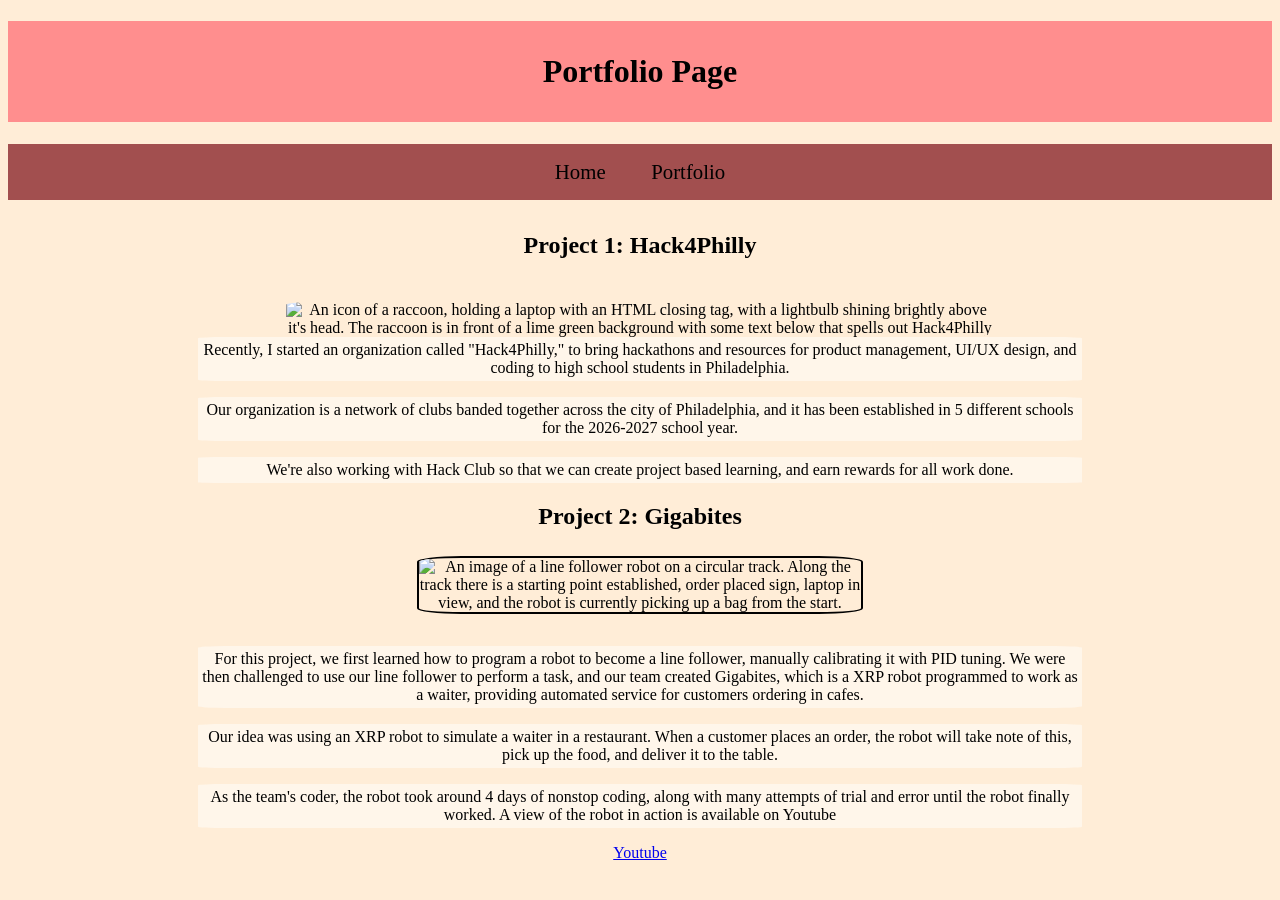
==== portfolio.html @ fec67422 "e" ====
<!doctype html>
<html>
  <head>
    <title>Selena</title>
    <meta charset="utf-8" />
    <meta http-equiv="X-UA-Compatible" content="IE=edge" />
    <meta name="viewport" content="width=device-width, initial-scale=1" />

    <!-- link the webpage's stylesheet -->
    <link rel="stylesheet" href="/style.css" />
  </head>

  <body>
    <h1>Portfolio Page</h1>

    <nav>
      <ul>
        <li>
          <a href="index.html">Home</a>
        </li>
        <li>
          <a href="portfolio.html">Portfolio</a>
        </li>
      </ul>
    </nav>
    <h2>Project 1: Hack4Philly</h2>
    <main>
      <img
        class="stuart"
        src="https://media.discordapp.net/attachments/1147231627374764133/1556899120441065472/stuarticon_1.png?backend=b2&ex=6af0af8c&is=6aef5e0c&hm=13df88440c8bc75732f75b89eb2232d1aabd860d97645184c0e12db1deed1522&=&format=webp&quality=lossless&width=640&height=640"
        alt="An icon of a raccoon, holding a laptop with an HTML closing tag, with a lightbulb shining brightly above it's head. The raccoon is in front of a lime green background with some text below that spells out Hack4Philly"
      />

      <p class="description">
        Recently, I started an organization called "Hack4Philly," to bring
        hackathons and resources for product management, UI/UX design, and
        coding to high school students in Philadelphia.
      </p>
      <p class="description">
        Our organization is a network of clubs banded together across the city
        of Philadelphia, and it has been established in 5 different schools for
        the 2026-2027 school year.
      </p>

      <p class="description">
        We're also working with Hack Club so that we can create project based
        learning, and earn rewards for all work done.
      </p>
      <h2>Project 2: Gigabites</h2>

      <img
        src="https://media.discordapp.net/attachments/1147231627374764133/1537715870275473489/IMG_5832.png?ex=6af0c540&is=6aef73c0&hm=111834da7825d9a1cb878f44aa9a02376ce85ad1025adef3cbb29ba97b42e3bd&=&format=webp&quality=lossless&width=640&height=531"
        alt="An image of a line follower robot on a circular track. Along the track there is a starting point established, order placed sign, laptop in view, and the robot is currently picking up a bag from the start."
      />

      <p class="description">
        For this project, we first learned how to program a robot to become a
        line follower, manually calibrating it with PID tuning. We were then
        challenged to use our line follower to perform a task, and our team
        created Gigabites, which is a XRP robot programmed to work as a waiter,
        providing automated service for customers ordering in cafes.
      </p>

      <p class="description">
        Our idea was using an XRP robot to simulate a waiter in a restaurant.
        When a customer places an order, the robot will take note of this, pick
        up the food, and deliver it to the table.
      </p>

      <p class="description">
        As the team's coder, the robot took around 4 days of nonstop coding,
        along with many attempts of trial and error until the robot finally
        worked. A view of the robot in action is available on Youtube
      </p>

      <a href="https://youtube.com/shorts/0k_kAhb0Dm4?feature=share">
        Youtube
      </a>
    </main>
  </body>
</html>
---- style.css ----
body {
  background-color: #ffedd7;
  text-align: center;
}

p {
  color: black;
  padding-bottom: 1em;
  padding-top: 1em;
}

header {
  color: #5d0707;
  background-color: #ff8e8e;
}

h1 {
  padding-top: 1em;
  padding-bottom: 1em;
  background-color: #ff8e8e;
}

h2 {
  padding-bottom: 0.25em;
}
img {
  max-width: 50%;
  max-height: 50%;
  border-radius: 10%;
  border: 2px solid black;
  margin-bottom: 2em;
}

ul {
  list-style-type: none;
  background-color: #a24f4f;
  overflow: hidden;
  padding: 1em;
  margin-bottom: 2em;
}

li {
  display: inline;
}

li a {
  text-decoration: none;
  color: black;
  font-size: 1.3em;
  padding: 1em;
}

li a:hover {
  background-color: white;
}

main {
  text-align: center;
  margin-top: 0;
  margin-bottom: 0;
  margin-left: 15%;
  margin-right: 15%;
  padding-top: 1em;
}

.description {
  background-color: #fff6ea;
  border-radius: 3%;
  padding-top: 0.25em;
  padding-left: 0.25em;
  padding-right: 0.25em;
  padding-bottom: 0.25em;
  margin-bottom: 1em;
  margin-top: 0;
}

.stuart {
  border: none;
  max-width: 80%;
  max-height: 80%;
  margin-bottom: 0;
}

#pfp {
  max-width: 30%;
  max-height: 30%;
  border: 3px solid black;
}
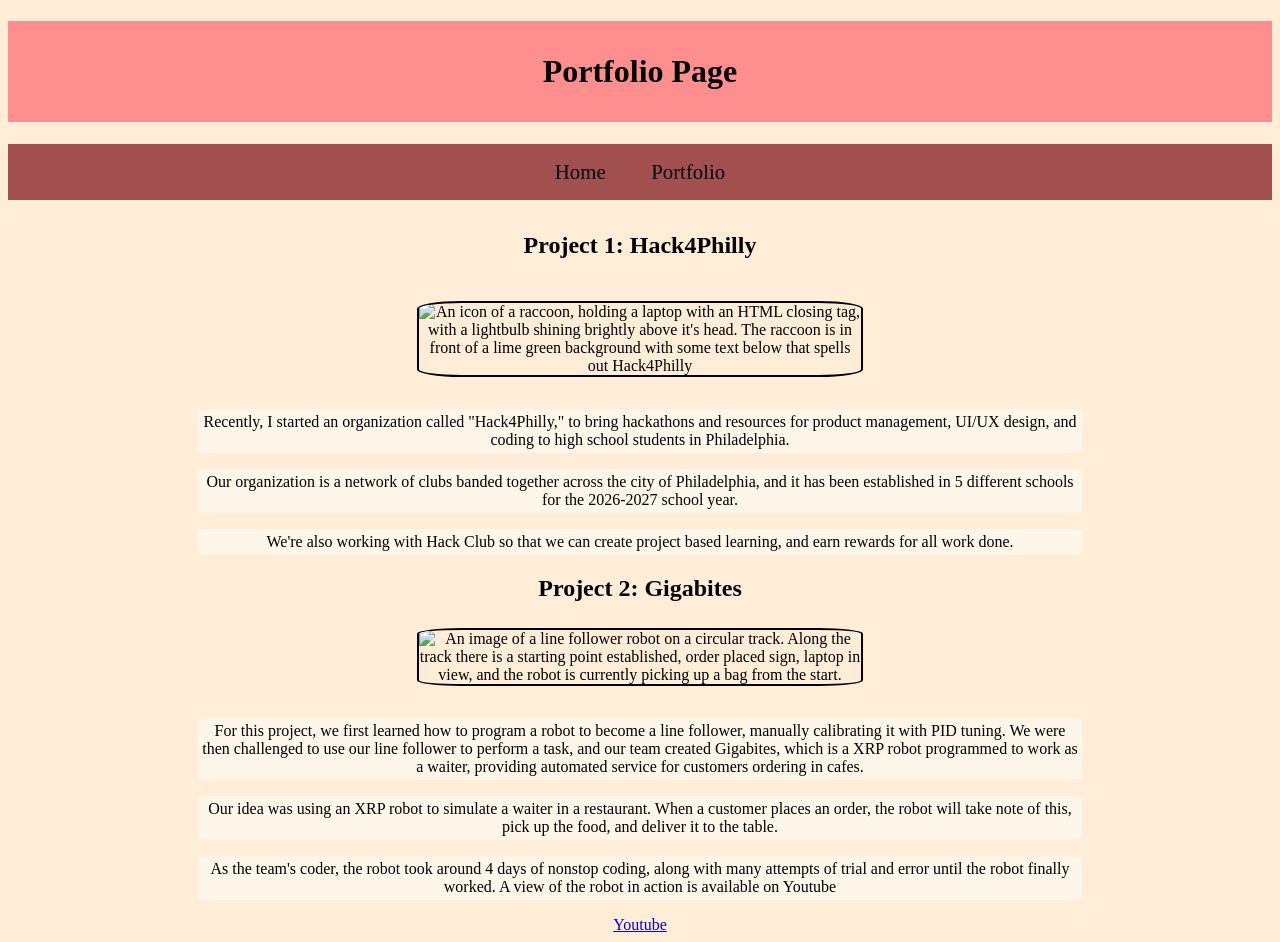
==== commit e31d95e0: "Remove class attribute from project image" ====
--- a/portfolio.html
+++ b/portfolio.html
@@ -7,7 +7,7 @@
     <meta name="viewport" content="width=device-width, initial-scale=1" />
 
     <!-- link the webpage's stylesheet -->
-    <link rel="stylesheet" href="/style.css" />
+    <link rel="stylesheet" href="style.css">
   </head>
 
   <body>
@@ -26,7 +26,6 @@
     <h2>Project 1: Hack4Philly</h2>
     <main>
       <img
-        class="stuart"
         src="https://media.discordapp.net/attachments/1147231627374764133/1556899120441065472/stuarticon_1.png?backend=b2&ex=6af0af8c&is=6aef5e0c&hm=13df88440c8bc75732f75b89eb2232d1aabd860d97645184c0e12db1deed1522&=&format=webp&quality=lossless&width=640&height=640"
         alt="An icon of a raccoon, holding a laptop with an HTML closing tag, with a lightbulb shining brightly above it's head. The raccoon is in front of a lime green background with some text below that spells out Hack4Philly"
       />
--- a/style.css
+++ b/style.css
@@ -74,12 +74,12 @@
   margin-top: 0;
 }
 
-.stuart {
+/* .stuart {
   border: none;
   max-width: 80%;
   max-height: 80%;
   margin-bottom: 0;
-}
+} */
 
 #pfp {
   max-width: 30%;
